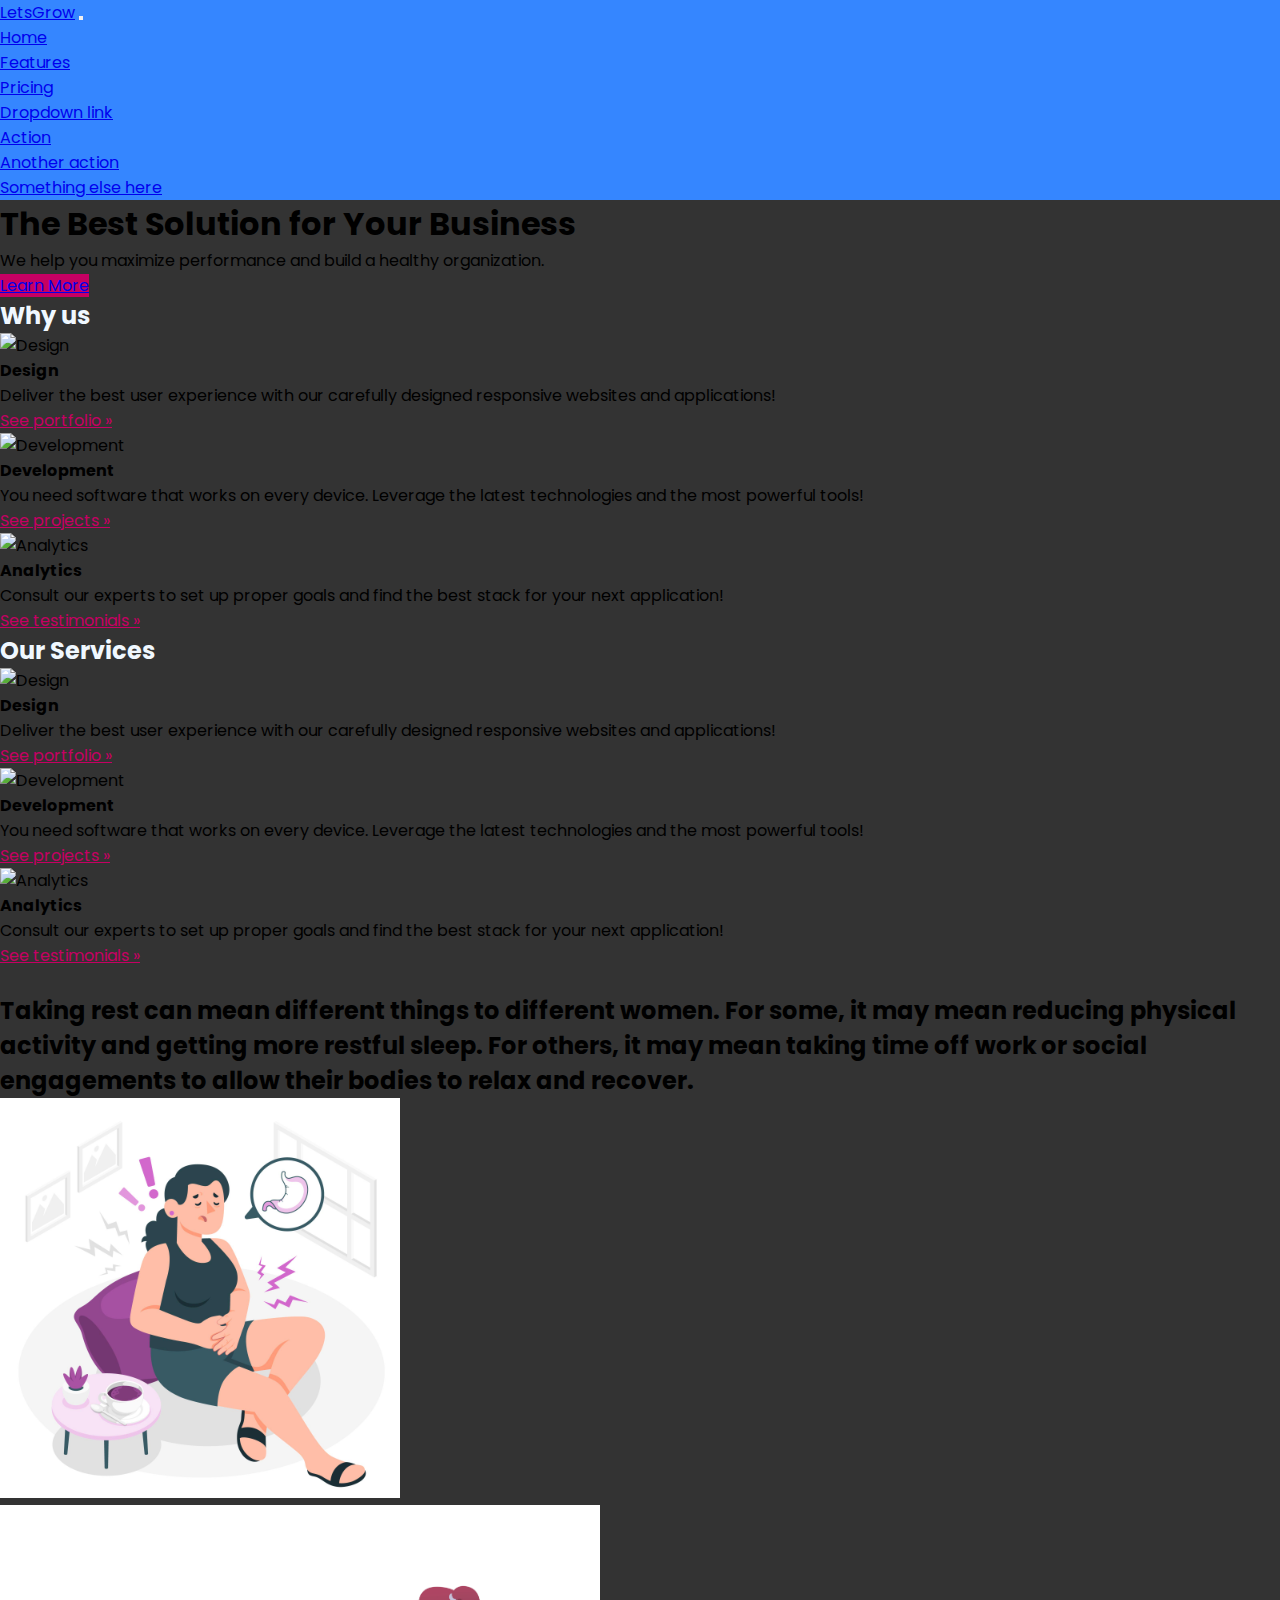
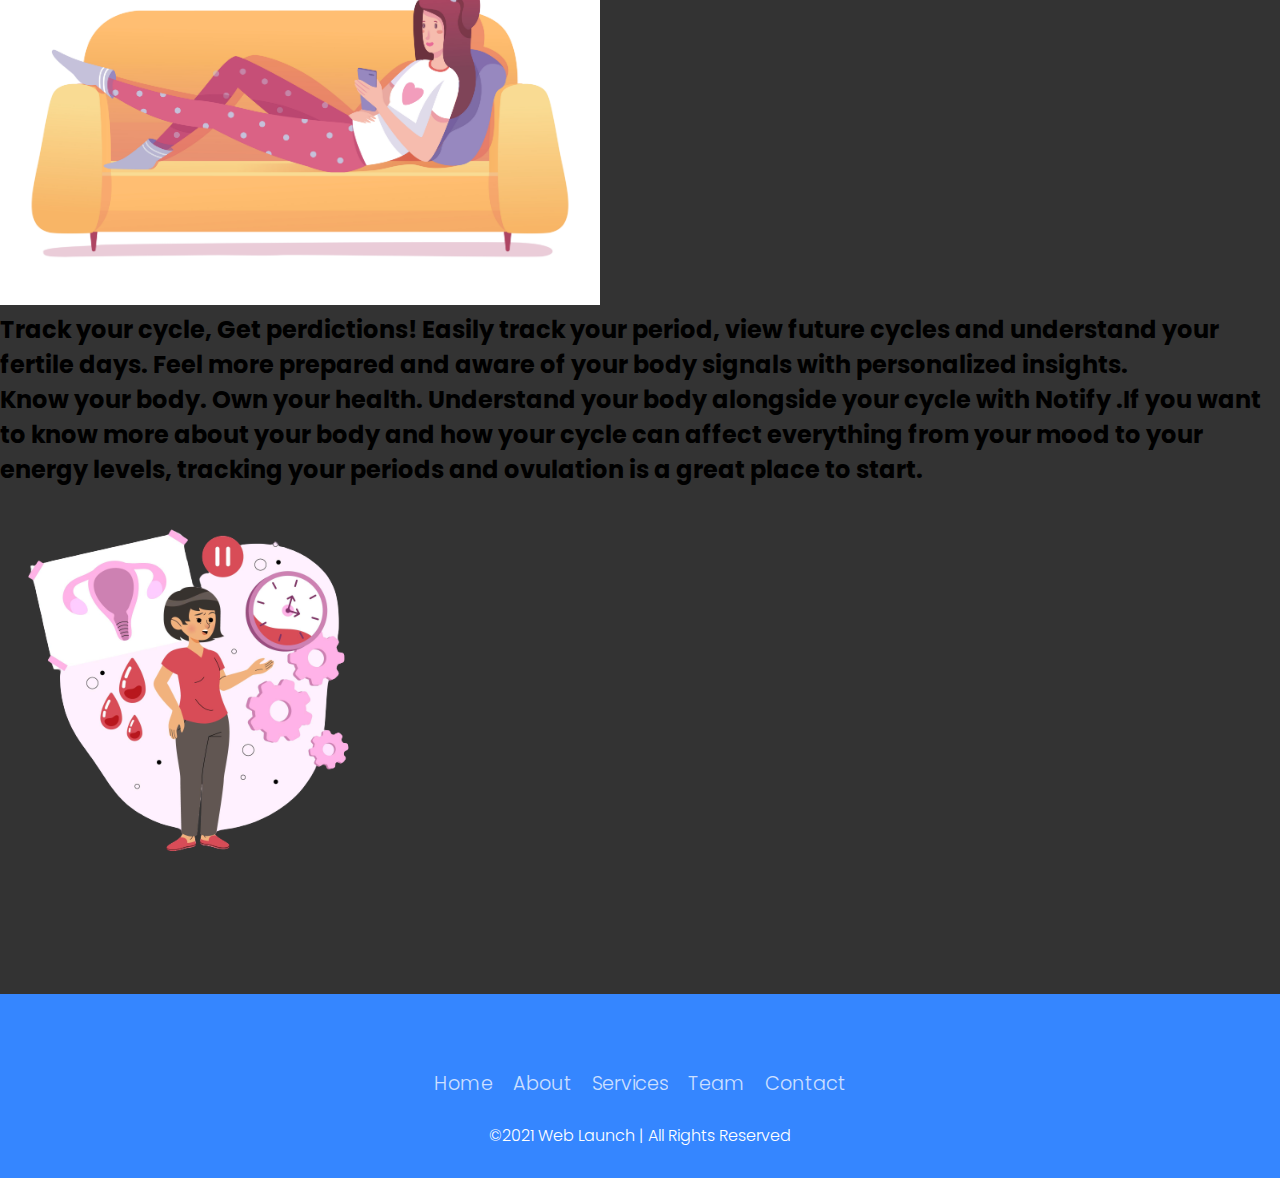
==== index.html @ d8316648 "updates" ====
<!DOCTYPE html>
<html lang="en">
<head>
    <meta charset="UTF-8">
    <meta http-equiv="X-UA-Compatible" content="IE=edge">
    <meta name="viewport" content="width=device-width, initial-scale=1.0"> 
    <link href="https://cdn.jsdelivr.net/npm/bootstrap@5.3.0-alpha1/dist/css/bootstrap.min.css" rel="stylesheet" integrity="sha384-GLhlTQ8iRABdZLl6O3oVMWSktQOp6b7In1Zl3/Jr59b6EGGoI1aFkw7cmDA6j6gD" crossorigin="anonymous">
    <title>LetsGrow</title>
    <link rel="stylesheet" href="style.css">
</head>
<body>
    
 <nav class="navbar navbar-expand-lg navbar-dark" style="background-color: #3586ff;">
    <div class="container-fluid">
        <a class="navbar-brand" href="#">LetsGrow</a>
        <button class="navbar-toggler" type="button" data-bs-toggle="collapse" data-bs-target="#navbarNavDropdown" aria-controls="navbarNavDropdown" aria-expanded="false" aria-label="Toggle navigation">
            <span class="navbar-toggler-icon"></span>
        </button>
        <div class="collapse navbar-collapse" id="navbarNavDropdown">
            <ul class="navbar-nav">
            <li class="nav-item">
                <a class="nav-link active" aria-current="page" href="#">Home</a>
            </li>
            <li class="nav-item">
                <a class="nav-link" href="#">Features</a>
            </li>
            <li class="nav-item">
                <a class="nav-link" href="#">Pricing</a>
            </li>
            <li class="nav-item dropdown">
                <a class="nav-link dropdown-toggle" href="#" role="button" data-bs-toggle="dropdown" aria-expanded="false">
                Dropdown link
                </a>
                <ul class="dropdown-menu">
                <li><a class="dropdown-item" href="#">Action</a></li>
                <li><a class="dropdown-item" href="#">Another action</a></li>
                <li><a class="dropdown-item" href="#">Something else here</a></li>
                </ul>
            </li>
            </ul>
        </div>
 </nav>

 <header class="jumbotron jumbotron-fluid">
    <div class="container-fluid text-center"> 
        <h1 class="display-3">The Best Solution for Your Business</h1>
        <p class="lead pb-4">We help you maximize performance and build a healthy organization.</p>
        <p><a href="#" class="btn btn-primary btn-lg" role="button">Learn More</a></p>
    </div>
 </header>


 <section id="services" class="container">
    <h2 class="display-4 text-center mt-5 mb-3" style="color: aliceblue;">Why us</h2>
    
    <div class="row text-center">
       <div class="col-md-4 mb-4">
          <div class="card h-100">
             <img class="card-img-top" src="https://source.unsplash.com/random/200x120" alt="Design">
             <div class="card-body">
                <h4 class="card-title">Design</h4>
                <p class="card-text">Deliver the best user experience 
                with our carefully designed responsive websites and applications!</p>
             </div>
             <div class="card-footer py-4">
                <a href="#" class="btn btn-secondary">See portfolio &raquo;</a>
             </div>
          </div>
       </div>
       
       <div class="col-md-4 mb-4">
          <div class="card h-100">
             <img class="card-img-top" src="https://source.unsplash.com/random/200x120" alt="Development">
             <div class="card-body">
                <h4 class="card-title">Development</h4>
                   <p class="card-text">You need software that works on every device. 
                   Leverage the latest technologies and the most powerful tools!</p>
             </div>
             <div class="card-footer py-4">
                <a href="#" class="btn btn-secondary">See projects &raquo;</a>
             </div>
          </div>
       </div>
       
       <div class="col-md-4 mb-4">
          <div class="card h-100">
             <img class="card-img-top" src="https://source.unsplash.com/random/200x120" alt="Analytics">
             <div class="card-body">
                <h4 class="card-title">Analytics</h4>
                <p class="card-text">Consult our experts to set up proper goals and 
                find the best stack for your next application!</p>
             </div>
             <div class="card-footer py-4">
                <a href="#" class="btn btn-secondary">See testimonials &raquo;</a>
             </div>
          </div>
       </div>
    </div>
  </section>
 
 <section id="services" class="container">
    <h2 class="display-4 text-center mt-5 mb-3" style="color: aliceblue;">Our Services</h2>
    
    <div class="row text-center">
       <div class="col-md-4 mb-4">
          <div class="card h-100">
             <img class="card-img-top" src="https://source.unsplash.com/random/200x120" alt="Design">
             <div class="card-body">
                <h4 class="card-title">Design</h4>
                <p class="card-text">Deliver the best user experience 
                with our carefully designed responsive websites and applications!</p>
             </div>
             <div class="card-footer py-4">
                <a href="#" class="btn btn-secondary">See portfolio &raquo;</a>
             </div>
          </div>
       </div>
       
       <div class="col-md-4 mb-4">
          <div class="card h-100">
             <img class="card-img-top" src="https://source.unsplash.com/random/200x120" alt="Development">
             <div class="card-body">
                <h4 class="card-title">Development</h4>
                   <p class="card-text">You need software that works on every device. 
                   Leverage the latest technologies and the most powerful tools!</p>
             </div>
             <div class="card-footer py-4">
                <a href="#" class="btn btn-secondary">See projects &raquo;</a>
             </div>
          </div>
       </div>
       
       <div class="col-md-4 mb-4">
          <div class="card h-100">
             <img class="card-img-top" src="https://source.unsplash.com/random/200x120" alt="Analytics">
             <div class="card-body">
                <h4 class="card-title">Analytics</h4>
                <p class="card-text">Consult our experts to set up proper goals and 
                find the best stack for your next application!</p>
             </div>
             <div class="card-footer py-4">
                <a href="#" class="btn btn-secondary">See testimonials &raquo;</a>
             </div>
          </div>
       </div>
    </div>
  </section>
 <br>
 <div class="container">
    <div class="row row-cols-2">
      <div class="col pt-5"><h2> Taking rest can mean different things to different women. For some, it may mean reducing physical activity and getting more restful sleep. For others, it may mean taking time off work or social engagements to allow their bodies to relax and recover.
        </h2>
      </div>
      <div class="col text-center">
        <img height=400px src="images\5796792.jpg" alt="">
      </div>
      <div class="col text-center">
        <img height=400px src="images\people_gadgets_02.jpg" alt="">
      </div>
      <div class="col pt-5  text-right"><h2> Track your cycle, Get perdictions! Easily track your period, view future cycles and understand your fertile days. Feel more prepared and aware of your body signals with personalized insights.</h2></div>
      <div class="col pt-5"><h2> Know your body. Own your health.
        Understand your body alongside your cycle with Notify .If you want to know more about your body and how your cycle can affect everything from your mood to your energy levels, tracking your periods and ovulation is a great place to start.
      </h2></div>
      <div class="col text-center">
        <img height=400px src="images\4365525.png" alt="">
      </div>
    </div>
 <br><br><br><br>
      
  <footer class="footer">
    <div class="waves">
      <div class="wave" id="wave1"></div>
      <div class="wave" id="wave2"></div>
      <div class="wave" id="wave3"></div>
      <div class="wave" id="wave4"></div>
    </div>
    <ul class="social-icon">
      <li class="social-icon__item"><a class="social-icon__link" href="#">
          <ion-icon name="logo-facebook"></ion-icon>
        </a></li>
      <li class="social-icon__item"><a class="social-icon__link" href="#">
          <ion-icon name="logo-twitter"></ion-icon>
        </a></li>
      <li class="social-icon__item"><a class="social-icon__link" href="#">
          <ion-icon name="logo-linkedin"></ion-icon>
        </a></li>
      <li class="social-icon__item"><a class="social-icon__link" href="#">
          <ion-icon name="logo-instagram"></ion-icon>
        </a></li>
    </ul>
    <ul class="menu">
      <li class="menu__item"><a class="menu__link" href="#">Home</a></li>
      <li class="menu__item"><a class="menu__link" href="#">About</a></li>
      <li class="menu__item"><a class="menu__link" href="#">Services</a></li>
      <li class="menu__item"><a class="menu__link" href="#">Team</a></li>
      <li class="menu__item"><a class="menu__link" href="#">Contact</a></li>

    </ul>
    <p>&copy;2021 Web Launch | All Rights Reserved</p>
  </footer>


<script type="module" src="https://unpkg.com/ionicons@5.5.2/dist/ionicons/ionicons.esm.js"></script>
<script nomodule src="https://unpkg.com/ionicons@5.5.2/dist/ionicons/ionicons.js"></script>
<script src="https://cdn.jsdelivr.net/npm/@popperjs/core@2.11.6/dist/umd/popper.min.js" integrity="sha384-oBqDVmMz9ATKxIep9tiCxS/Z9fNfEXiDAYTujMAeBAsjFuCZSmKbSSUnQlmh/jp3" crossorigin="anonymous"></script>
<script src="https://cdn.jsdelivr.net/npm/bootstrap@5.3.0-alpha1/dist/js/bootstrap.min.js" integrity="sha384-mQ93GR66B00ZXjt0YO5KlohRA5SY2XofN4zfuZxLkoj1gXtW8ANNCe9d5Y3eG5eD" crossorigin="anonymous"></script>


</body>
</html>
---- style.css ----
@import url("https://fonts.googleapis.com/css2?family=Poppins:wght@200;300;400;500;600;700;800;900&display=swap");

* {
  margin: 0;
  padding: 0;
  box-sizing: border-box;
  font-family: "Poppins", sans-serif;
}

body {
  background: #333;
}

.footer {
  position: relative;
  width: 100%;
  background: #3586ff;
  min-height: 100px;
  padding: 20px 50px;
  display: flex;
  justify-content: center;
  align-items: center;
  flex-direction: column;
}

.social-icon,
.menu {
  position: relative;
  display: flex;
  justify-content: center;
  align-items: center;
  margin: 10px 0;
  flex-wrap: wrap;
}

.social-icon__item,
.menu__item {
  list-style: none;
}

.social-icon__link {
  font-size: 2rem;
  color: #fff;
  margin: 0 10px;
  display: inline-block;
  transition: 0.5s;
}
.social-icon__link:hover {
  transform: translateY(-10px);
}

.menu__link {
  font-size: 1.2rem;
  color: #fff;
  margin: 0 10px;
  display: inline-block;
  transition: 0.5s;
  text-decoration: none;
  opacity: 0.75;
  font-weight: 300;
}

.menu__link:hover {
  opacity: 1;
}

.footer p {
  color: #fff;
  margin: 15px 0 10px 0;
  font-size: 1rem;
  font-weight: 300;
}

.wave {
  position: absolute;
  top: -100px;
  left: 0;
  width: 100%;
  height: 100px;
  background: url("https://i.ibb.co/wQZVxxk/wave.png");
  background-size: 1000px 100px;
}

.wave#wave1 {
  z-index: 1000;
  opacity: 1;
  bottom: 0;
  animation: animateWaves 4s linear infinite;
}

.wave#wave2 {
  z-index: 999;
  opacity: 0.5;
  bottom: 10px;
  animation: animate 4s linear infinite !important;
}

.wave#wave3 {
  z-index: 1000;
  opacity: 0.2;
  bottom: 15px;
  animation: animateWaves 3s linear infinite;
}

.wave#wave4 {
  z-index: 999;
  opacity: 0.7;
  bottom: 20px;
  animation: animate 3s linear infinite;
}

@keyframes animateWaves {
  0% {
    background-position-x: 1000px;
  }
  100% {
    background-positon-x: 0px;
  }
}

@keyframes animate {
  0% {
    background-position-x: -1000px;
  }
  100% {
    background-positon-x: 0px;
  }
}


.jumbotron {
    background: url("https://source.unsplash.com/random") no-repeat center;
}
.btn-primary {
    background-color: #c60063;
    border-color: #c60063;
}

.btn-secondary {
    background-color: transparent;
    border-color: #c60063;
    color: #c60063;
}
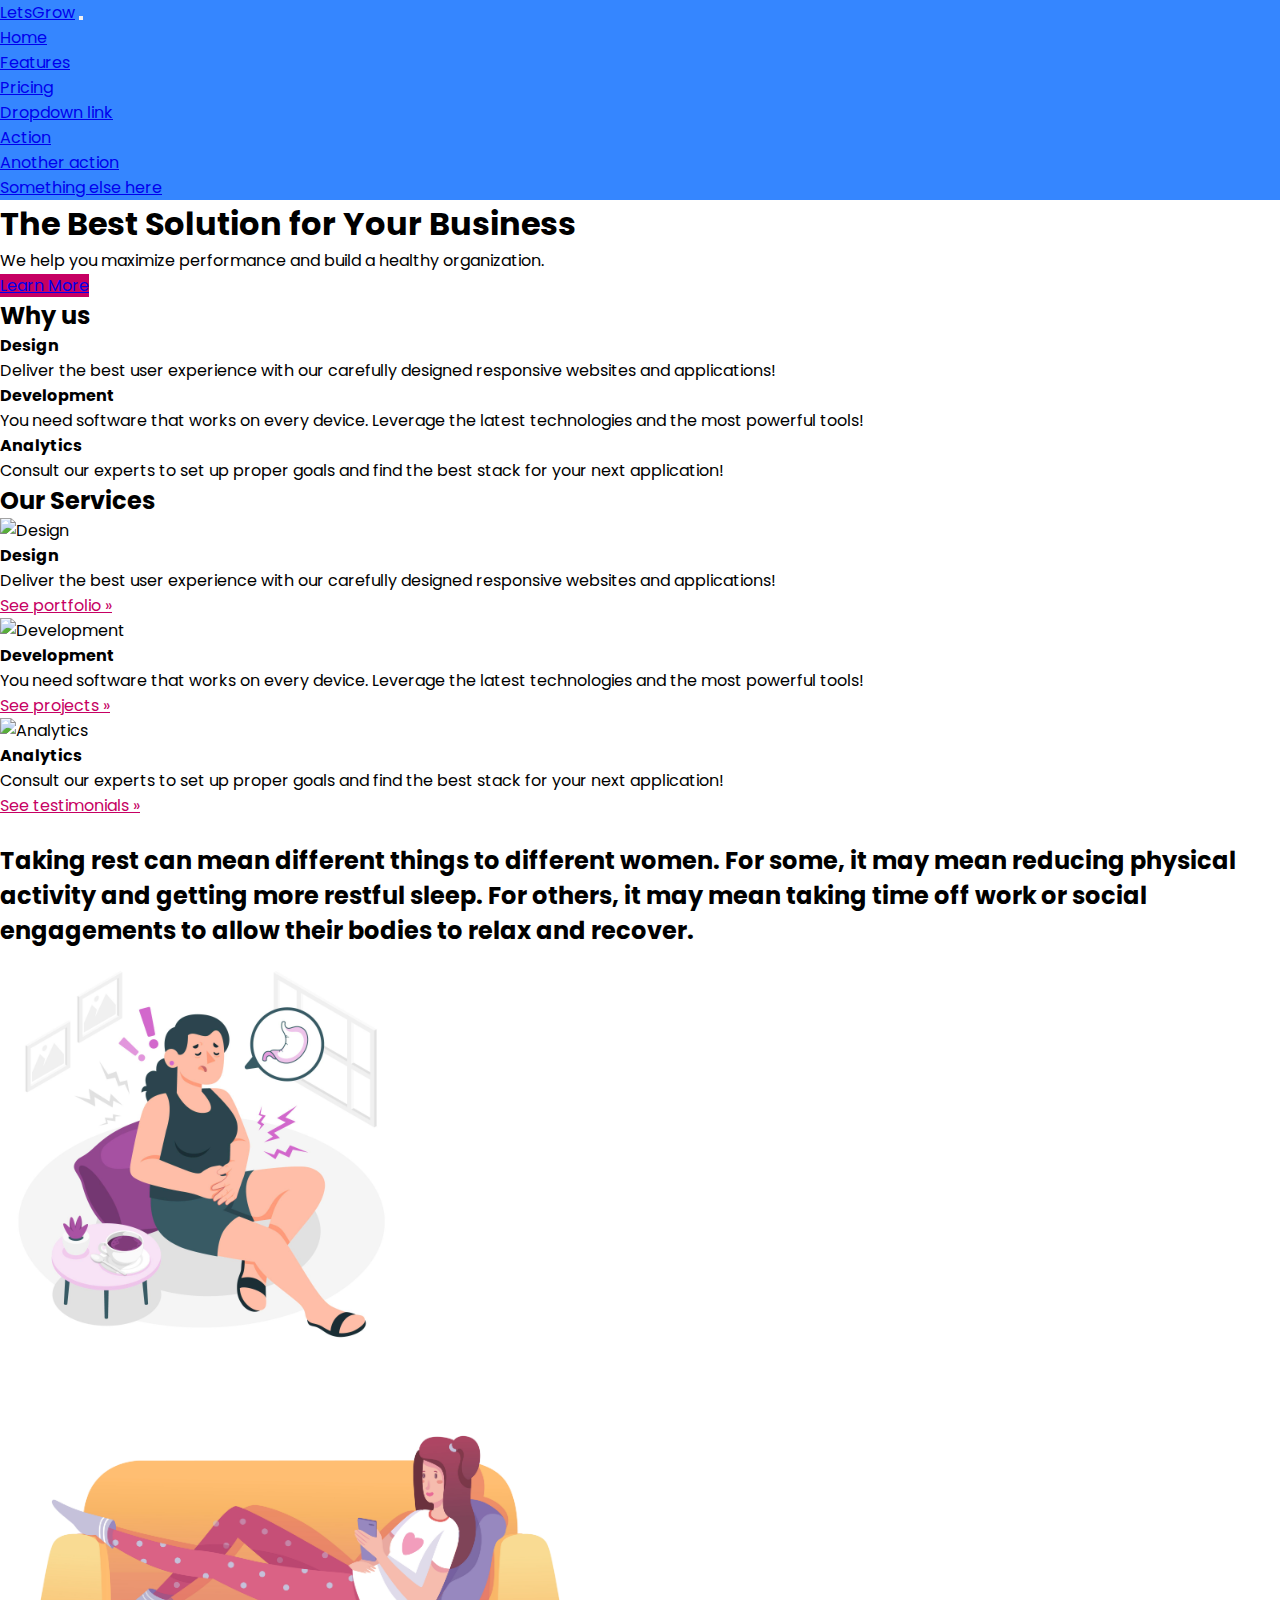
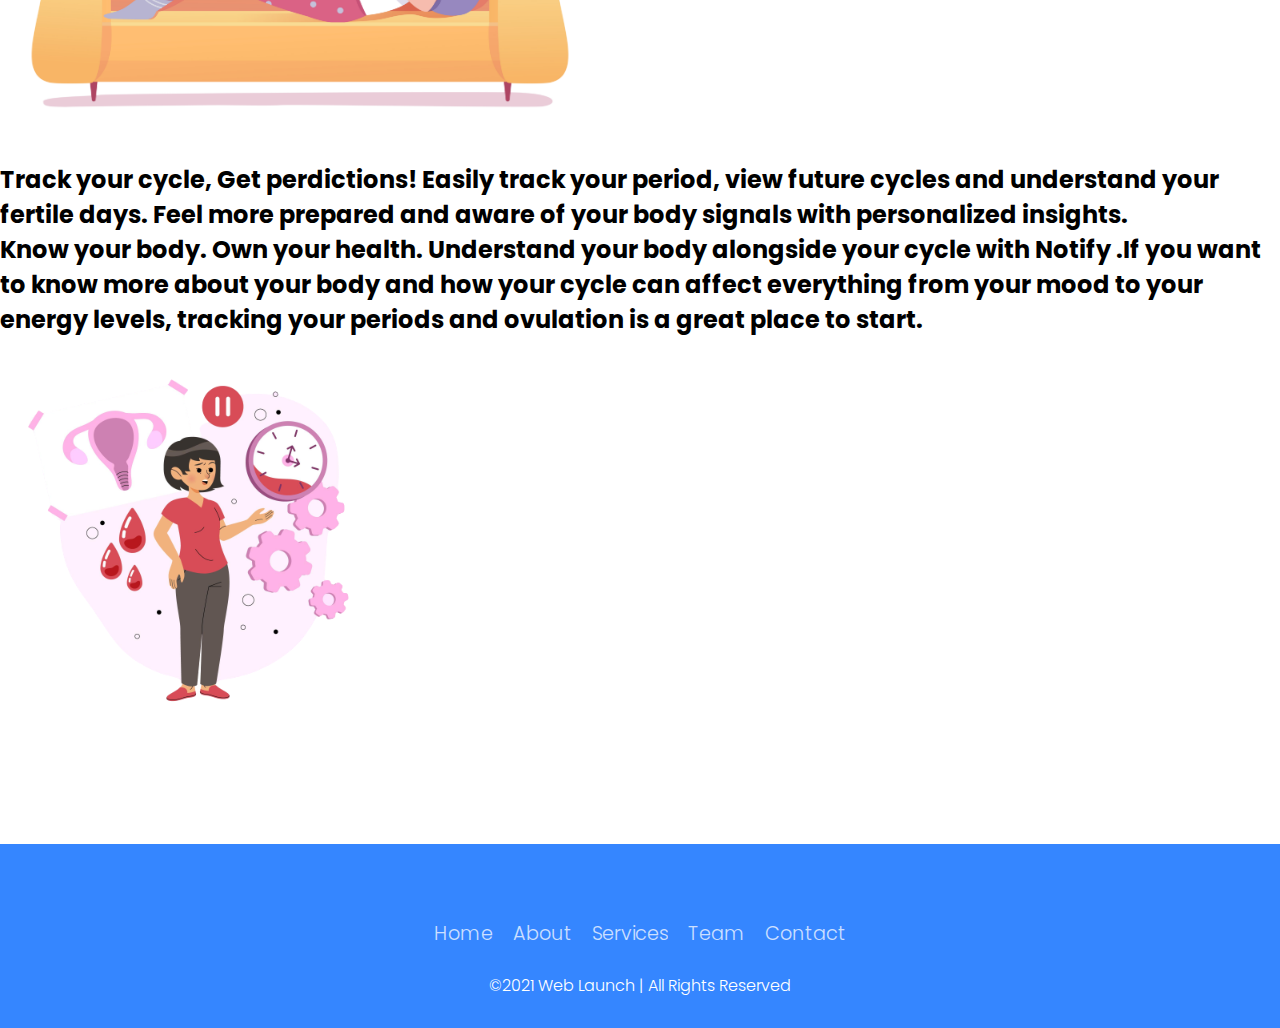
==== commit 30aa3d8a: "updates" ====
--- a/index.html
+++ b/index.html
@@ -51,47 +51,42 @@
 
 
  <section id="services" class="container">
-    <h2 class="display-4 text-center mt-5 mb-3" style="color: aliceblue;">Why us</h2>
+    <h2 class="display-4 text-center mt-5 mb-3" >Why us</h2>
     
     <div class="row text-center">
        <div class="col-md-4 mb-4">
           <div class="card h-100">
-             <img class="card-img-top" src="https://source.unsplash.com/random/200x120" alt="Design">
+            
              <div class="card-body">
                 <h4 class="card-title">Design</h4>
                 <p class="card-text">Deliver the best user experience 
                 with our carefully designed responsive websites and applications!</p>
              </div>
              <div class="card-footer py-4">
-                <a href="#" class="btn btn-secondary">See portfolio &raquo;</a>
-             </div>
-          </div>
-       </div>
-       
-       <div class="col-md-4 mb-4">
-          <div class="card h-100">
-             <img class="card-img-top" src="https://source.unsplash.com/random/200x120" alt="Development">
+             </div>
+          </div>
+       </div>
+       
+       <div class="col-md-4 mb-4">
+          <div class="card h-100">
              <div class="card-body">
                 <h4 class="card-title">Development</h4>
                    <p class="card-text">You need software that works on every device. 
                    Leverage the latest technologies and the most powerful tools!</p>
              </div>
              <div class="card-footer py-4">
-                <a href="#" class="btn btn-secondary">See projects &raquo;</a>
-             </div>
-          </div>
-       </div>
-       
-       <div class="col-md-4 mb-4">
-          <div class="card h-100">
-             <img class="card-img-top" src="https://source.unsplash.com/random/200x120" alt="Analytics">
+             </div>
+          </div>
+       </div>
+       
+       <div class="col-md-4 mb-4">
+          <div class="card h-100">
              <div class="card-body">
                 <h4 class="card-title">Analytics</h4>
                 <p class="card-text">Consult our experts to set up proper goals and 
                 find the best stack for your next application!</p>
              </div>
              <div class="card-footer py-4">
-                <a href="#" class="btn btn-secondary">See testimonials &raquo;</a>
              </div>
           </div>
        </div>
@@ -99,7 +94,7 @@
   </section>
  
  <section id="services" class="container">
-    <h2 class="display-4 text-center mt-5 mb-3" style="color: aliceblue;">Our Services</h2>
+    <h2 class="display-4 text-center mt-5 mb-3" >Our Services</h2>
     
     <div class="row text-center">
        <div class="col-md-4 mb-4">
@@ -165,6 +160,7 @@
         <img height=400px src="images\4365525.png" alt="">
       </div>
     </div>
+</div>
  <br><br><br><br>
       
   <footer class="footer">
--- a/style.css
+++ b/style.css
@@ -7,9 +7,7 @@
   font-family: "Poppins", sans-serif;
 }
 
-body {
-  background: #333;
-}
+
 
 .footer {
   position: relative;
